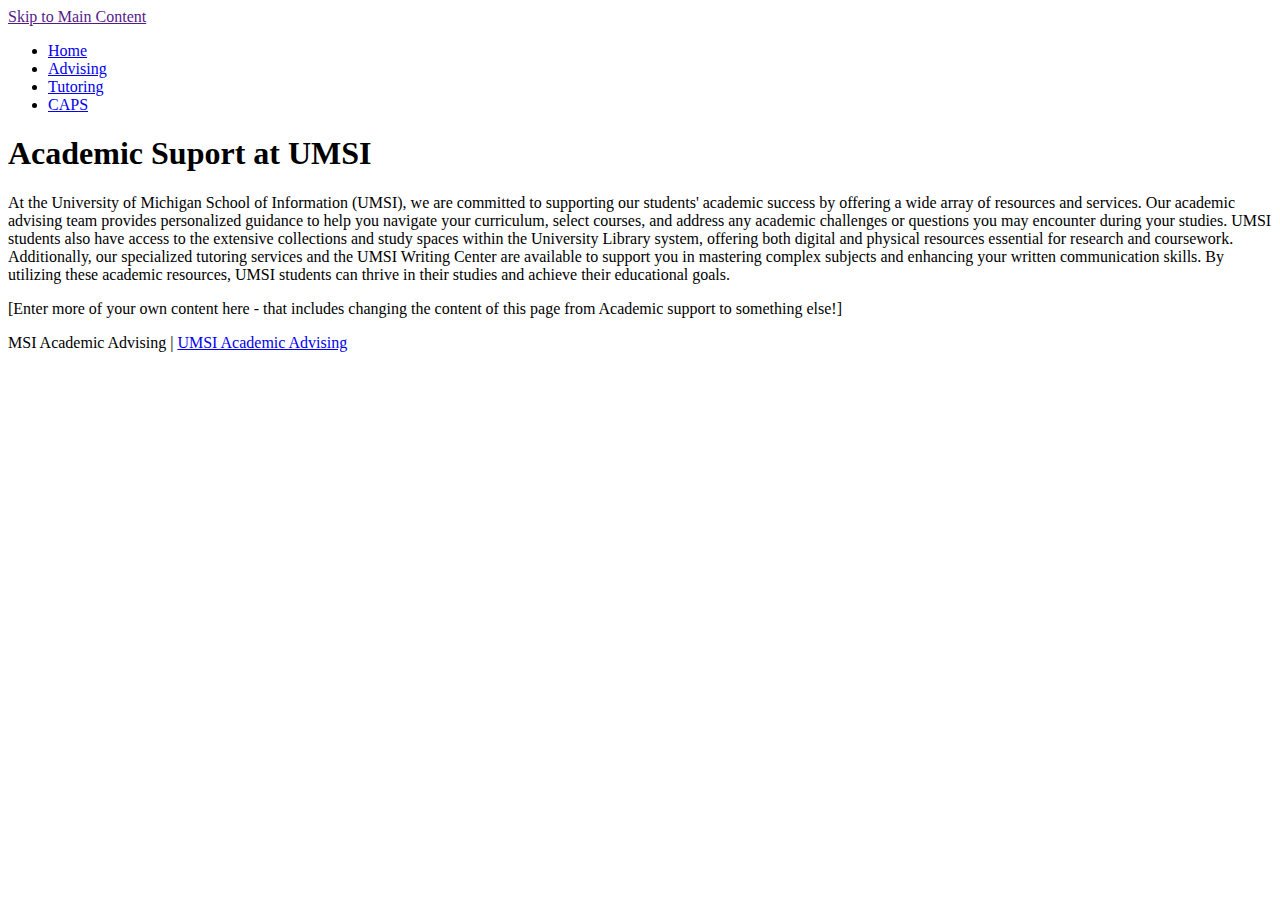
==== CAPS.html @ 7f9b5bc3 "Nav headers" ====
<!DOCTYPE html>
<html lang="en">
<head>
    <meta charset="UTF-8">
    <meta name="viewport" content="width=device-width, initial-scale=1.0">
    <title>Page 1</title>
</head>
<body>
    <a href = "">Skip to Main Content</a>
    <header>
        <nav>
            <ul>
                <li><a href = "index.html">Home</a></li>
                <li><a href = "MSI_Advising.html">Advising</a></li>
                <li><a href = "Tutoring.html">Tutoring</a></li>
                <li><a href = "CAPS.html">CAPS</a></li>
            </ul>
        </nav>
        <h1>Academic Suport at UMSI</h1>

    </header>
    <main>
        <div>
            <p>At the University of Michigan School of Information (UMSI), we are committed to supporting our students' academic success by offering a wide array of resources and services. Our academic advising team provides personalized guidance to help you navigate your curriculum, select courses, and address any academic challenges or questions you may encounter during your studies. UMSI students also have access to the extensive collections and study spaces within the University Library system, offering both digital and physical resources essential for research and coursework. Additionally, our specialized tutoring services and the UMSI Writing Center are available to support you in mastering complex subjects and enhancing your written communication skills. By utilizing these academic resources, UMSI students can thrive in their studies and achieve their educational goals. </p>

        </div>

<div>[Enter more of your own content here - that includes changing the  content of this page from Academic support to something else!]</div>
            
            <!-- Jackie Wolf -->
    
        <div></div>
        <div></div>
        <div></div>
        <div></div>
    </main>
    <footer>
        <p>MSI Academic Advising | <a href="https://sites.google.com/umich.edu/msiacademicadvising/student-support-resources">UMSI Academic Advising </a></p>
    </footer>
    
</body>

</html>
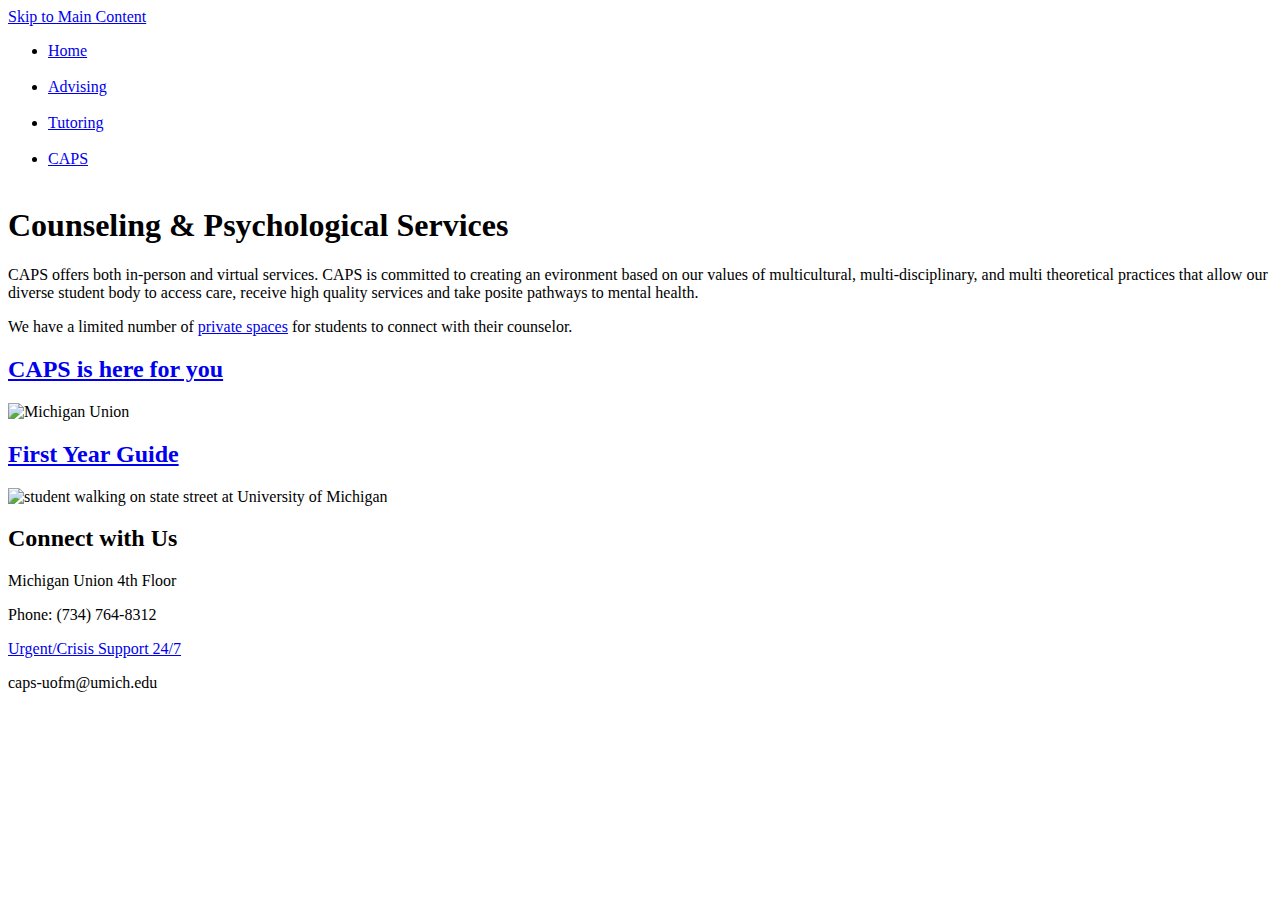
==== commit 7c208c29: "skip to main" ====
--- a/CAPS.html
+++ b/CAPS.html
@@ -4,38 +4,55 @@
     <meta charset="UTF-8">
     <meta name="viewport" content="width=device-width, initial-scale=1.0">
     <title>Page 1</title>
+    <link rel="stylesheet" href="css/reset.css">
+    <link rel="stylesheet" href="css/style.css">
 </head>
 <body>
-    <a href = "">Skip to Main Content</a>
+    
     <header>
+        <a href = "#main">Skip to Main Content</a>
         <nav>
             <ul>
-                <li><a href = "index.html">Home</a></li>
-                <li><a href = "MSI_Advising.html">Advising</a></li>
-                <li><a href = "Tutoring.html">Tutoring</a></li>
-                <li><a href = "CAPS.html">CAPS</a></li>
+                <li><a href = "index.html">Home</a><br><br></li>
+                <li><a href = "MSI_Advising.html">Advising</a><br><br></li>
+                <li><a href = "Tutoring.html">Tutoring</a><br><br></li>
+                <li><a href = "CAPS.html">CAPS</a><br><br></li>
             </ul>
         </nav>
-        <h1>Academic Suport at UMSI</h1>
+        <h1>Counseling & Psychological Services </h1>
 
     </header>
-    <main>
+    <main id="main">
         <div>
-            <p>At the University of Michigan School of Information (UMSI), we are committed to supporting our students' academic success by offering a wide array of resources and services. Our academic advising team provides personalized guidance to help you navigate your curriculum, select courses, and address any academic challenges or questions you may encounter during your studies. UMSI students also have access to the extensive collections and study spaces within the University Library system, offering both digital and physical resources essential for research and coursework. Additionally, our specialized tutoring services and the UMSI Writing Center are available to support you in mastering complex subjects and enhancing your written communication skills. By utilizing these academic resources, UMSI students can thrive in their studies and achieve their educational goals. </p>
+            <p>CAPS offers both in-person and virtual services. CAPS is committed to creating an evironment based on our values of multicultural, multi-disciplinary, and multi theoretical practices that allow our diverse student body to access care, receive high quality services and take posite pathways to mental health. </p>
 
+            <p> We have a limited number of <a href = "https://caps.umich.edu/article/private-counseling-rooms"> private spaces</a> for students to connect with their counselor.</p>
+        </div>
+        <div>
+            <h2><a href = "https://caps.umich.edu/basic-page/caps-here-you">CAPS is here for you</a></h2>
+            <img src="images/MCOMMONS-Michigan-Union.jpg" alt="Michigan Union">
         </div>
 
-<div>[Enter more of your own content here - that includes changing the  content of this page from Academic support to something else!]</div>
-            
-            <!-- Jackie Wolf -->
+<div>
+    <h2><a href="https://caps.umich.edu/article/first-year-guide">First Year Guide</a>
+    </h2>
+    <img src="images/UMSI_fallday_10.5.22_1775.jpg" alt = "student walking on state street at University of Michigan">
+</div>       <!-- Jackie Wolf -->
     
-        <div></div>
-        <div></div>
+        <div>
+            <h2>Connect with Us</h2>
+            <p>Michigan Union 4th Floor</p>
+            <p>Phone: (734) 764-8312</p>
+        </div>
+        
         <div></div>
         <div></div>
     </main>
     <footer>
-        <p>MSI Academic Advising | <a href="https://sites.google.com/umich.edu/msiacademicadvising/student-support-resources">UMSI Academic Advising </a></p>
+        <p><a href="https://caps.umich.edu/article/crisis-services-0">Urgent/Crisis Support 24/7</a></p>
+        <p>caps-uofm@umich.edu</p>
+         <!--Content is directly cited and paraphrased from https://caps.umich.edu/ -->
+         <!--ChatGPT was utilized to help troubleshoot the axe error "all touchpoints must be 24px large or leave sufficient space", no code was given to chatgpt just the error, it suggested <br> and I inserted the <br> throughout-->
     </footer>
     
 </body>
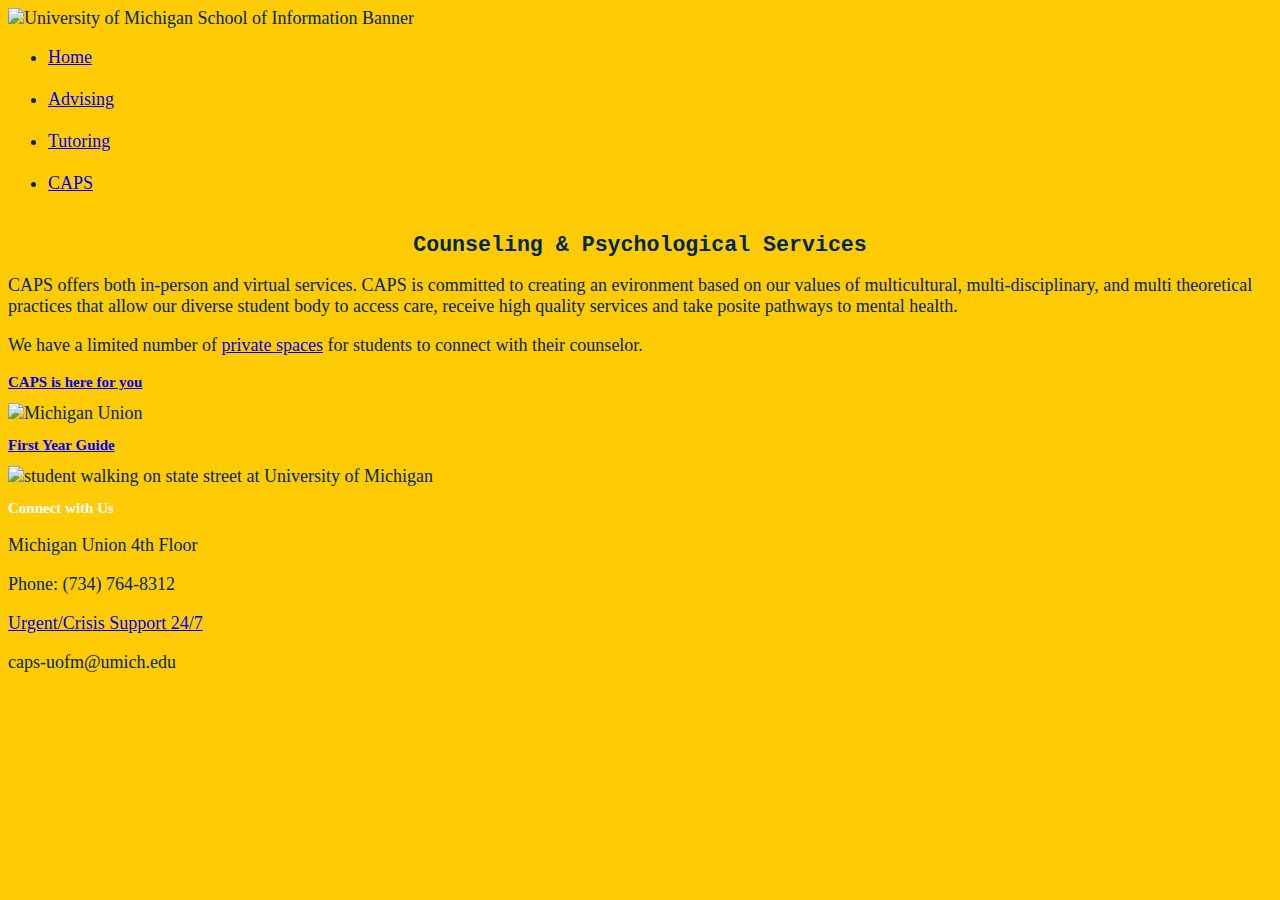
==== commit 2807488c: "image change" ====
--- a/CAPS.html
+++ b/CAPS.html
@@ -11,11 +11,12 @@
     
     <header>
         <a href = "#main">Skip to Main Content</a>
+        <img src="images/UMSI_sig-marketing-U.jpg" alt = 'University of Michigan School of Information Banner'>
         <nav>
             <ul>
-                <li><a href = "index.html">Home</a><br><br></li>
-                <li><a href = "MSI_Advising.html">Advising</a><br><br></li>
-                <li><a href = "Tutoring.html">Tutoring</a><br><br></li>
+                <li><a  href = "index.html">Home</a><br><br></li>
+                <li><a  href = "MSI_Advising.html">Advising</a><br><br></li>
+                <li><a  href = "Tutoring.html">Tutoring</a><br><br></li>
                 <li><a href = "CAPS.html">CAPS</a><br><br></li>
             </ul>
         </nav>
--- a/css/style.css
+++ b/css/style.css
@@ -0,0 +1,42 @@
+body{
+    background-color: #ffcb05;
+    color:#00274c;
+    font-size: large;
+}
+
+h1{
+    font-size: larger;
+    font-family: 'Courier New', Courier, monospace;
+    text-align: center;
+}
+
+h2{
+    font-size: smaller;
+    font-family: 'Times New Roman', Times, serif;
+    color:white
+}
+
+header > a{
+   position: absolute;
+   left: -50%;
+   top: auto;
+   width: 2%;
+   height: 2%;
+   overflow: hidden;
+}
+
+header > a:focus{
+    position: static;
+    width: auto;            
+    height: auto;   
+   text-decoration: underline;    
+}   
+
+
+
+
+
+
+
+
+
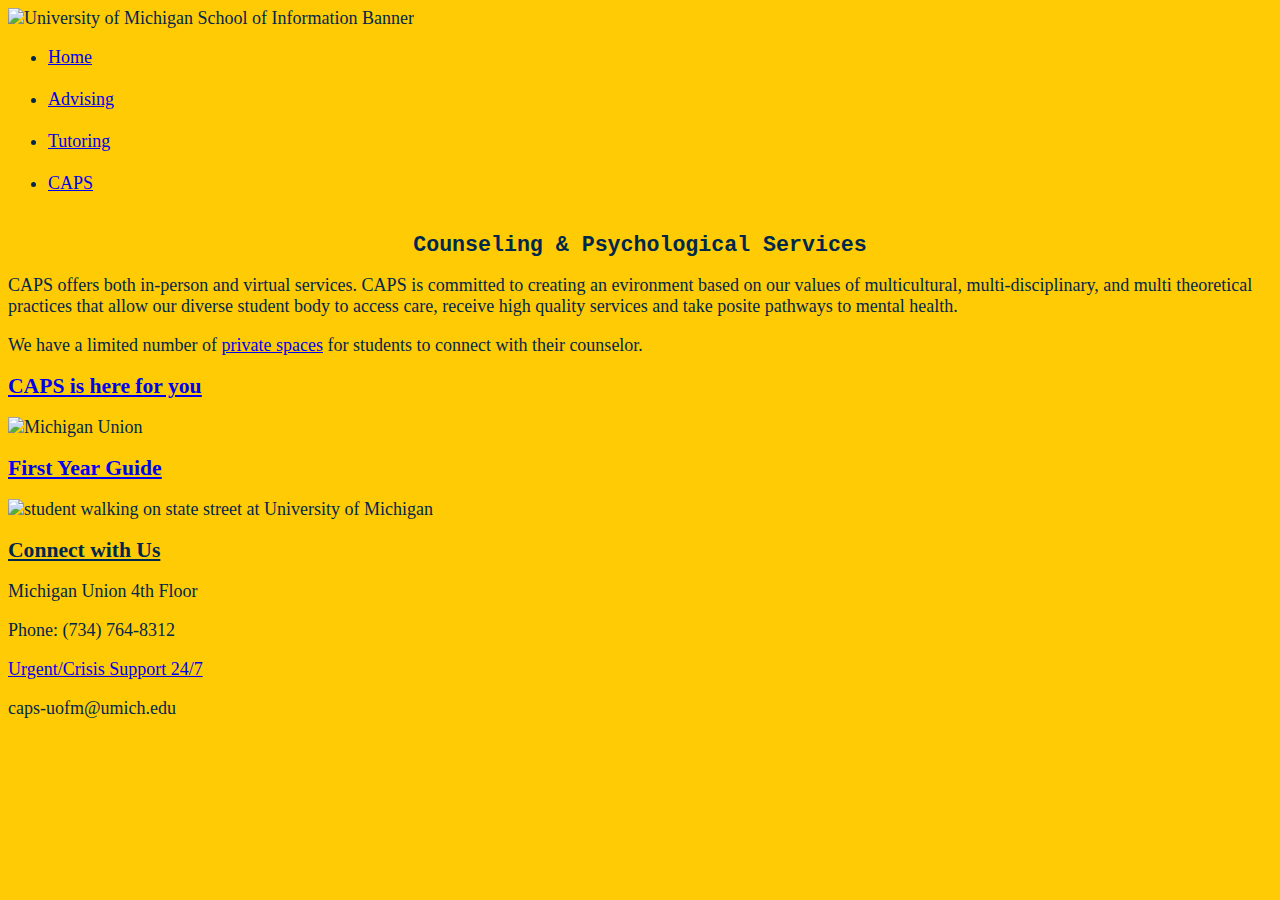
==== commit 4e26e358: "Update CAPS.html" ====
--- a/CAPS.html
+++ b/CAPS.html
@@ -18,7 +18,7 @@
                 <li><a  href = "MSI_Advising.html">Advising</a><br><br></li>
                 <li><a  href = "Tutoring.html">Tutoring</a><br><br></li>
                 <li><a href = "CAPS.html">CAPS</a><br><br></li>
-            </ul>
+            </ul> 
         </nav>
         <h1>Counseling & Psychological Services </h1>
 
--- a/css/style.css
+++ b/css/style.css
@@ -11,9 +11,11 @@
 }
 
 h2{
-    font-size: smaller;
+    font-size: larger;
     font-family: 'Times New Roman', Times, serif;
-    color:white
+    color:#00274c;
+    font-weight: bold ;
+    text-decoration: underline;
 }
 
 header > a{
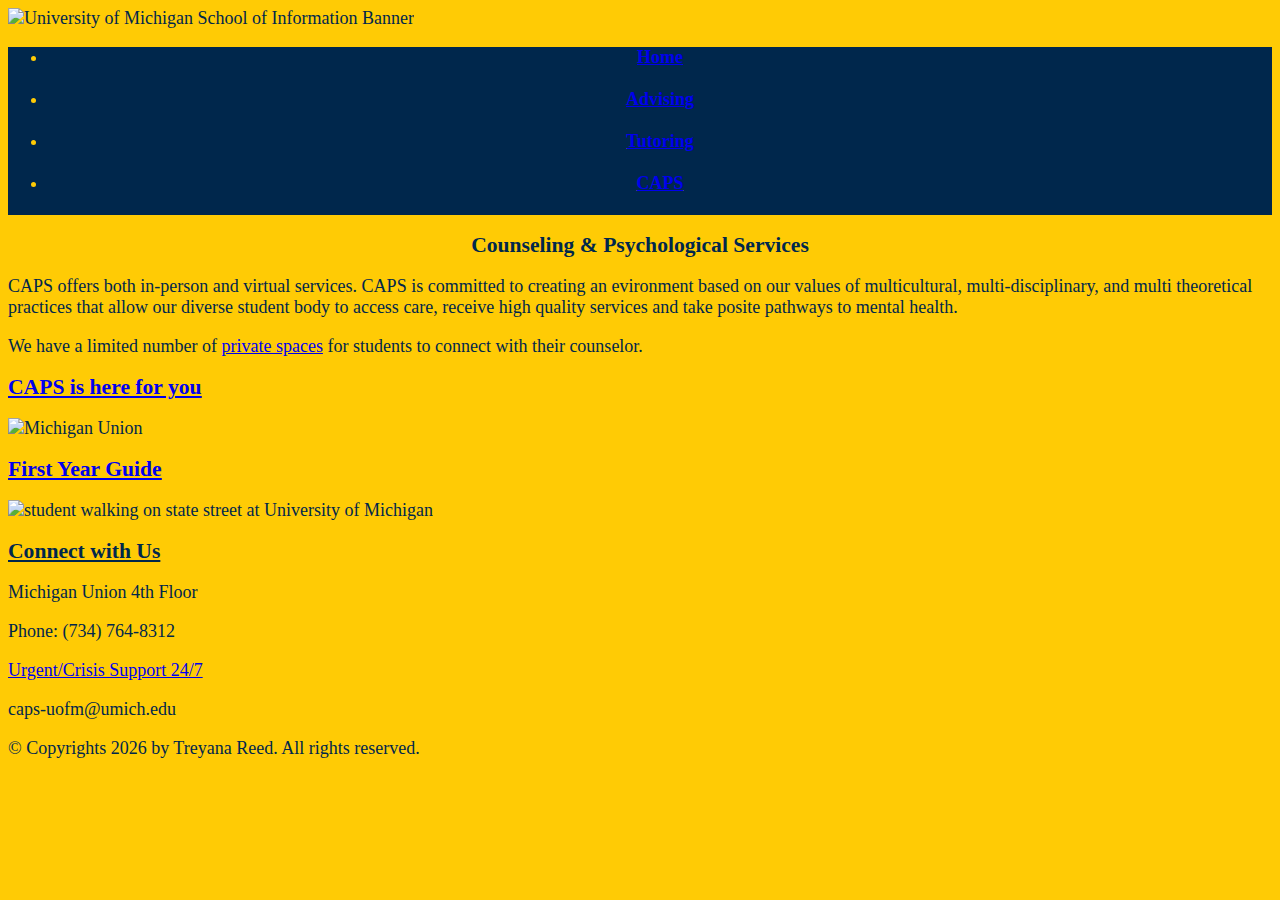
==== commit e8ecf764: "n d" ====
--- a/CAPS.html
+++ b/CAPS.html
@@ -52,10 +52,13 @@
     <footer>
         <p><a href="https://caps.umich.edu/article/crisis-services-0">Urgent/Crisis Support 24/7</a></p>
         <p>caps-uofm@umich.edu</p>
+        <p>© Copyrights <span id="year"></span> by Treyana Reed. All rights reserved.</p>
          <!--Content is directly cited and paraphrased from https://caps.umich.edu/ -->
          <!--ChatGPT was utilized to help troubleshoot the axe error "all touchpoints must be 24px large or leave sufficient space", no code was given to chatgpt just the error, it suggested <br> and I inserted the <br> throughout-->
     </footer>
-    
+    <script>
+        document.getElementById("year").innerHTML = new Date().getFullYear();
+        </script>    
 </body>
 
 </html>--- a/css/style.css
+++ b/css/style.css
@@ -6,7 +6,8 @@
 
 h1{
     font-size: larger;
-    font-family: 'Courier New', Courier, monospace;
+    font-weight: bold ;
+    font-family: 'Times New Roman', Times, serif;
     text-align: center;
 }
 
@@ -34,6 +35,24 @@
    text-decoration: underline;    
 }   
 
+nav ul{
+    display: flex;
+    flex-direction: column;
+   /* align-items: center;*/
+    background-color:#00274c ;
+    color: #ffcb05;
+    text-decoration: underline;
+    font-weight: bold;
+}
+
+nav ul li{
+    text-align: center;
+    width: 100%;
+}
+
+nav ul li:hover {
+    border: 5px solid #ffcb05;
+}
 
 
 
@@ -42,3 +61,8 @@
 
 
 
+
+
+
+
+
